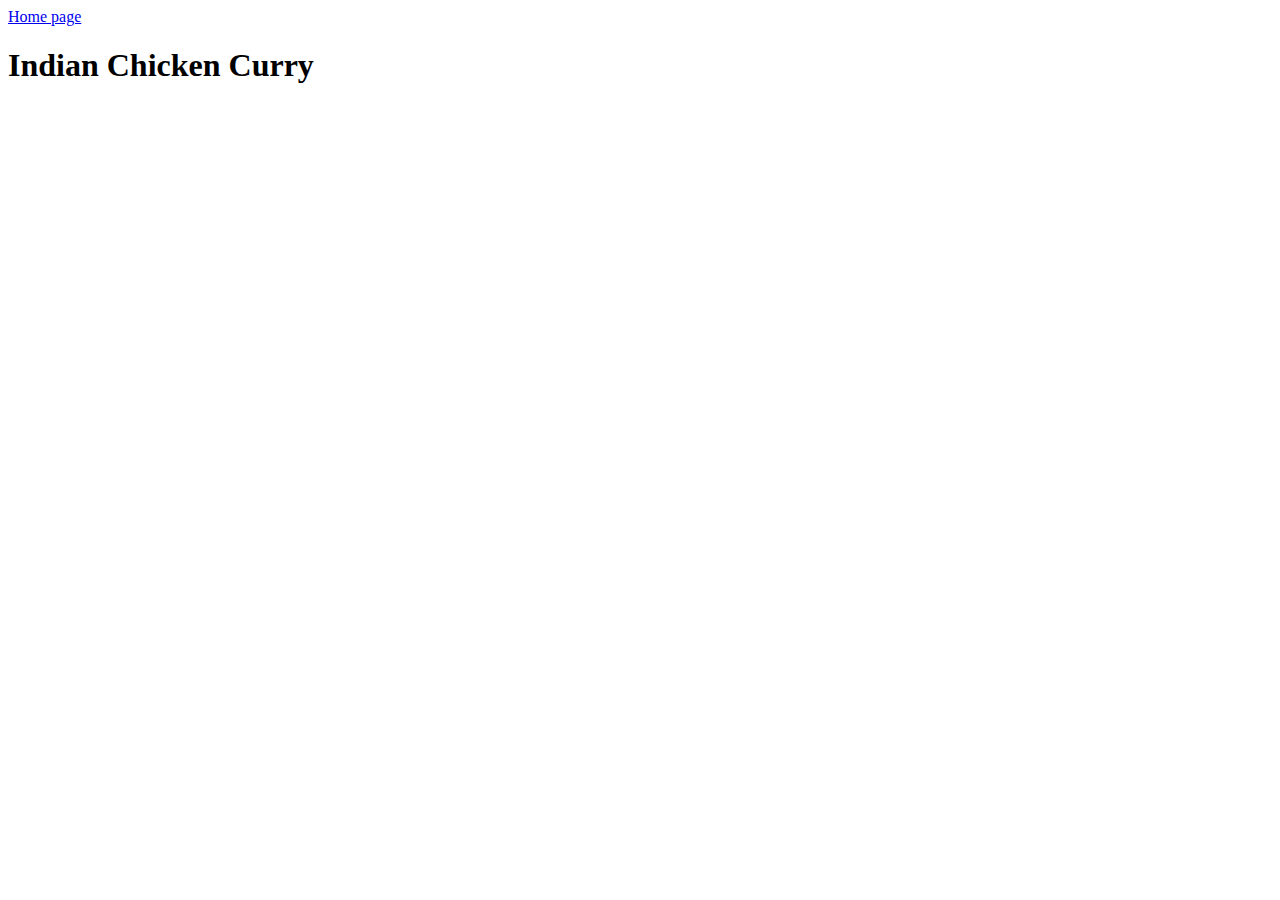
==== recipes/chickencurry.html @ f3325745 "Add link to homepage" ====
<!DOCTYPE html>
<html lang="en">
  <head>
    <meta charset="UTF-8" />
    <meta name="viewport" content="width=device-width, initial-scale=1.0" />
    <title>Indian Chicken Curry (Murgh Kari)</title>
  </head>
  <body>
    <a href="../index.html">Home page</a>
    <h1>Indian Chicken Curry</h1>
  </body>
</html>
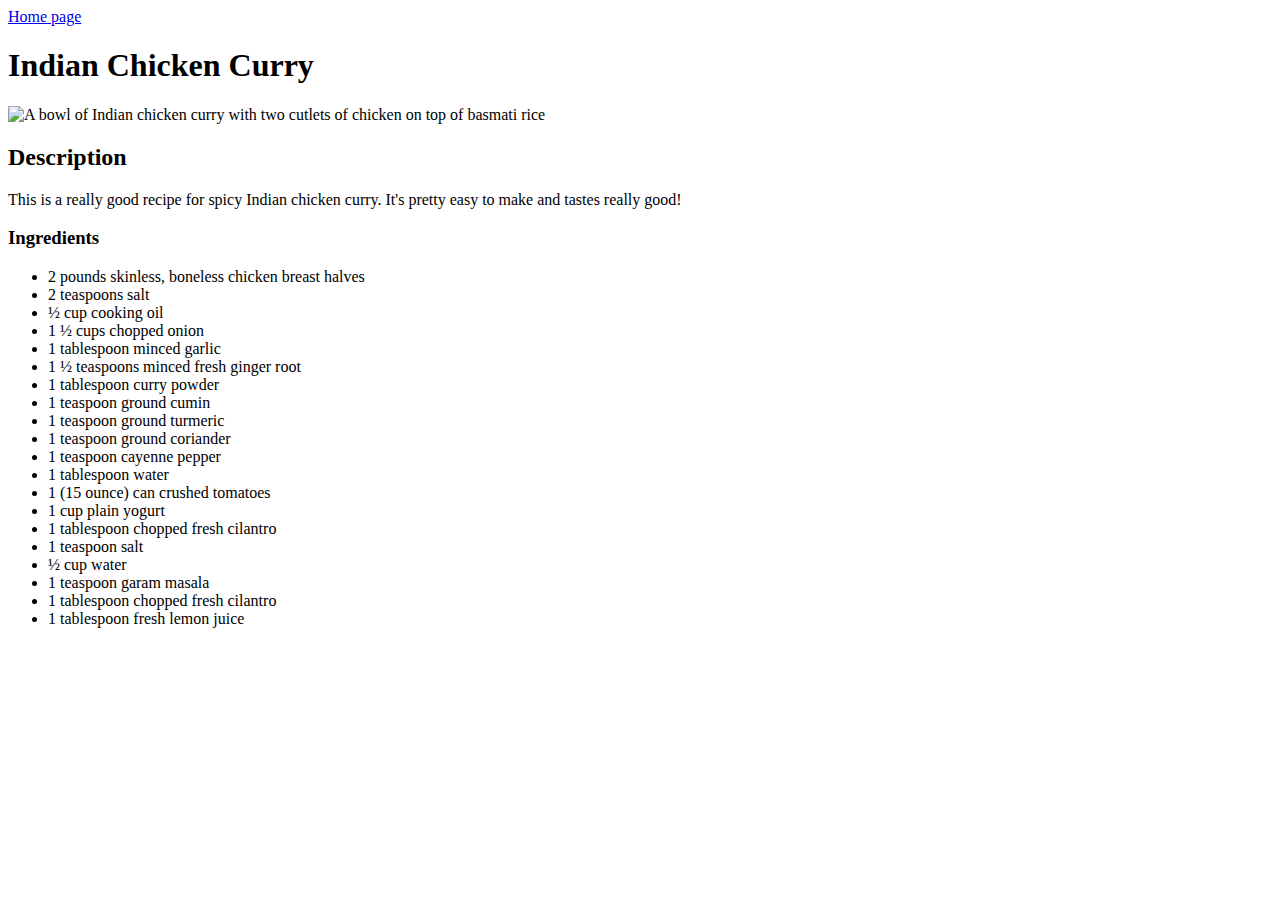
==== commit cdc4b54f: "Add ingredients list for chicken curry" ====
--- a/recipes/chickencurry.html
+++ b/recipes/chickencurry.html
@@ -8,5 +8,39 @@
   <body>
     <a href="../index.html">Home page</a>
     <h1>Indian Chicken Curry</h1>
+    <img
+      height="300"
+      width="300"
+      src="https://www.allrecipes.com/thmb/rvJvyV3X11HaYF1v7Vqa1-NViFI=/750x0/filters:no_upscale():max_bytes(150000):strip_icc():format(webp)/212721-indian-chicken-curry-murgh-kari-DDMFS-4x3-330302d59ca64543b3d7ead88c226f9a.jpg"
+      alt="A bowl of Indian chicken curry with two cutlets of chicken on top of basmati rice"
+    />
+    <h2>Description</h2>
+    <p>
+      This is a really good recipe for spicy Indian chicken curry. It's pretty
+      easy to make and tastes really good!
+    </p>
+    <h3>Ingredients</h3>
+    <ul>
+      <li>2 pounds skinless, boneless chicken breast halves</li>
+      <li>2 teaspoons salt</li>
+      <li>½ cup cooking oil</li>
+      <li>1 ½ cups chopped onion</li>
+      <li>1 tablespoon minced garlic</li>
+      <li>1 ½ teaspoons minced fresh ginger root</li>
+      <li>1 tablespoon curry powder</li>
+      <li>1 teaspoon ground cumin</li>
+      <li>1 teaspoon ground turmeric</li>
+      <li>1 teaspoon ground coriander</li>
+      <li>1 teaspoon cayenne pepper</li>
+      <li>1 tablespoon water</li>
+      <li>1 (15 ounce) can crushed tomatoes</li>
+      <li>1 cup plain yogurt</li>
+      <li>1 tablespoon chopped fresh cilantro</li>
+      <li>1 teaspoon salt</li>
+      <li>½ cup water</li>
+      <li>1 teaspoon garam masala</li>
+      <li>1 tablespoon chopped fresh cilantro</li>
+      <li>1 tablespoon fresh lemon juice</li>
+    </ul>
   </body>
 </html>
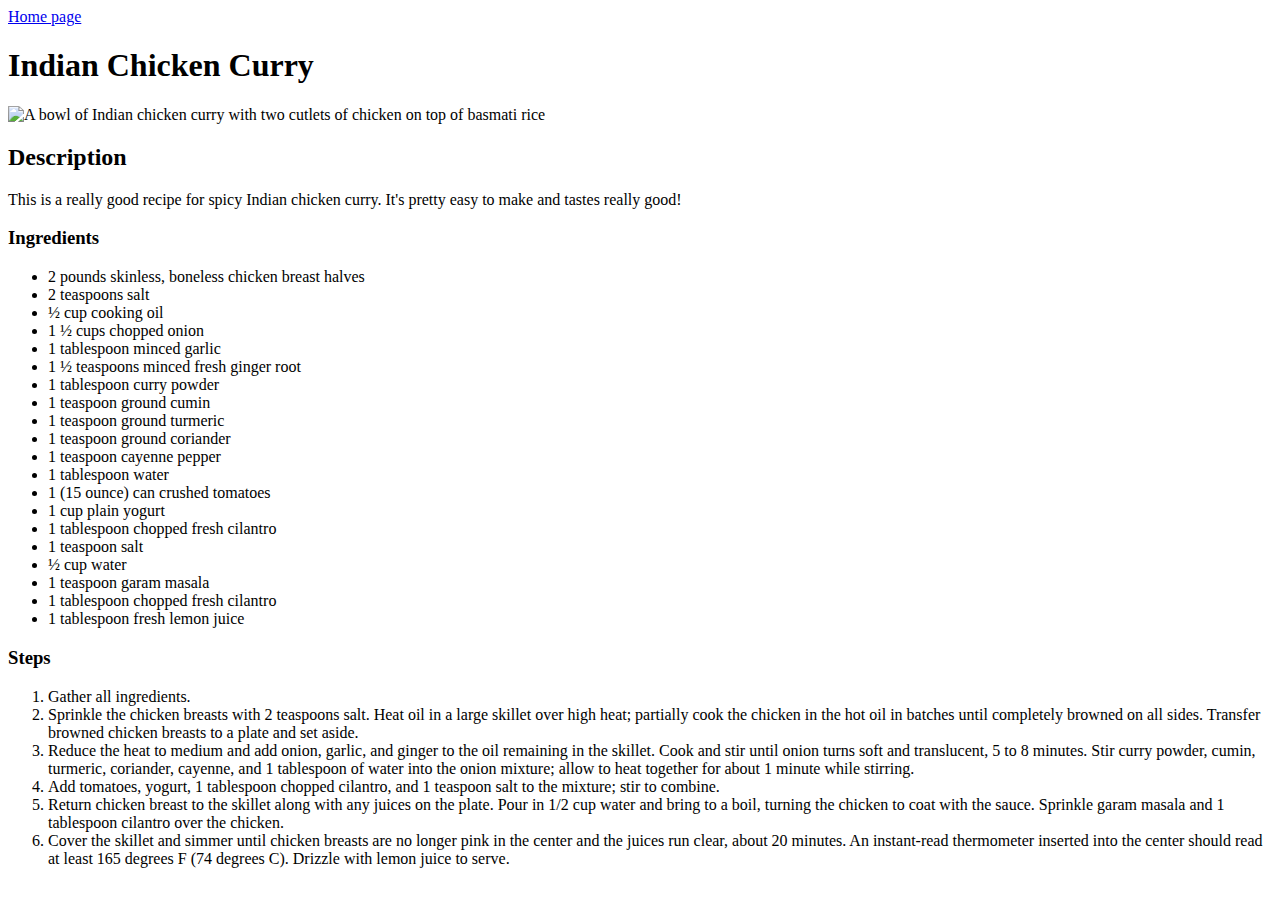
==== commit 7c8e66e2: "Add steps to chicken curry" ====
--- a/recipes/chickencurry.html
+++ b/recipes/chickencurry.html
@@ -42,5 +42,38 @@
       <li>1 tablespoon chopped fresh cilantro</li>
       <li>1 tablespoon fresh lemon juice</li>
     </ul>
+    <h3>Steps</h3>
+    <ol>
+      <li>Gather all ingredients.</li>
+      <li>
+        Sprinkle the chicken breasts with 2 teaspoons salt. Heat oil in a large
+        skillet over high heat; partially cook the chicken in the hot oil in
+        batches until completely browned on all sides. Transfer browned chicken
+        breasts to a plate and set aside.
+      </li>
+      <li>
+        Reduce the heat to medium and add onion, garlic, and ginger to the oil
+        remaining in the skillet. Cook and stir until onion turns soft and
+        translucent, 5 to 8 minutes. Stir curry powder, cumin, turmeric,
+        coriander, cayenne, and 1 tablespoon of water into the onion mixture;
+        allow to heat together for about 1 minute while stirring.
+      </li>
+      <li>
+        Add tomatoes, yogurt, 1 tablespoon chopped cilantro, and 1 teaspoon salt
+        to the mixture; stir to combine.
+      </li>
+      <li>
+        Return chicken breast to the skillet along with any juices on the plate.
+        Pour in 1/2 cup water and bring to a boil, turning the chicken to coat
+        with the sauce. Sprinkle garam masala and 1 tablespoon cilantro over the
+        chicken.
+      </li>
+      <li>
+        Cover the skillet and simmer until chicken breasts are no longer pink in
+        the center and the juices run clear, about 20 minutes. An instant-read
+        thermometer inserted into the center should read at least 165 degrees F
+        (74 degrees C). Drizzle with lemon juice to serve.
+      </li>
+    </ol>
   </body>
 </html>
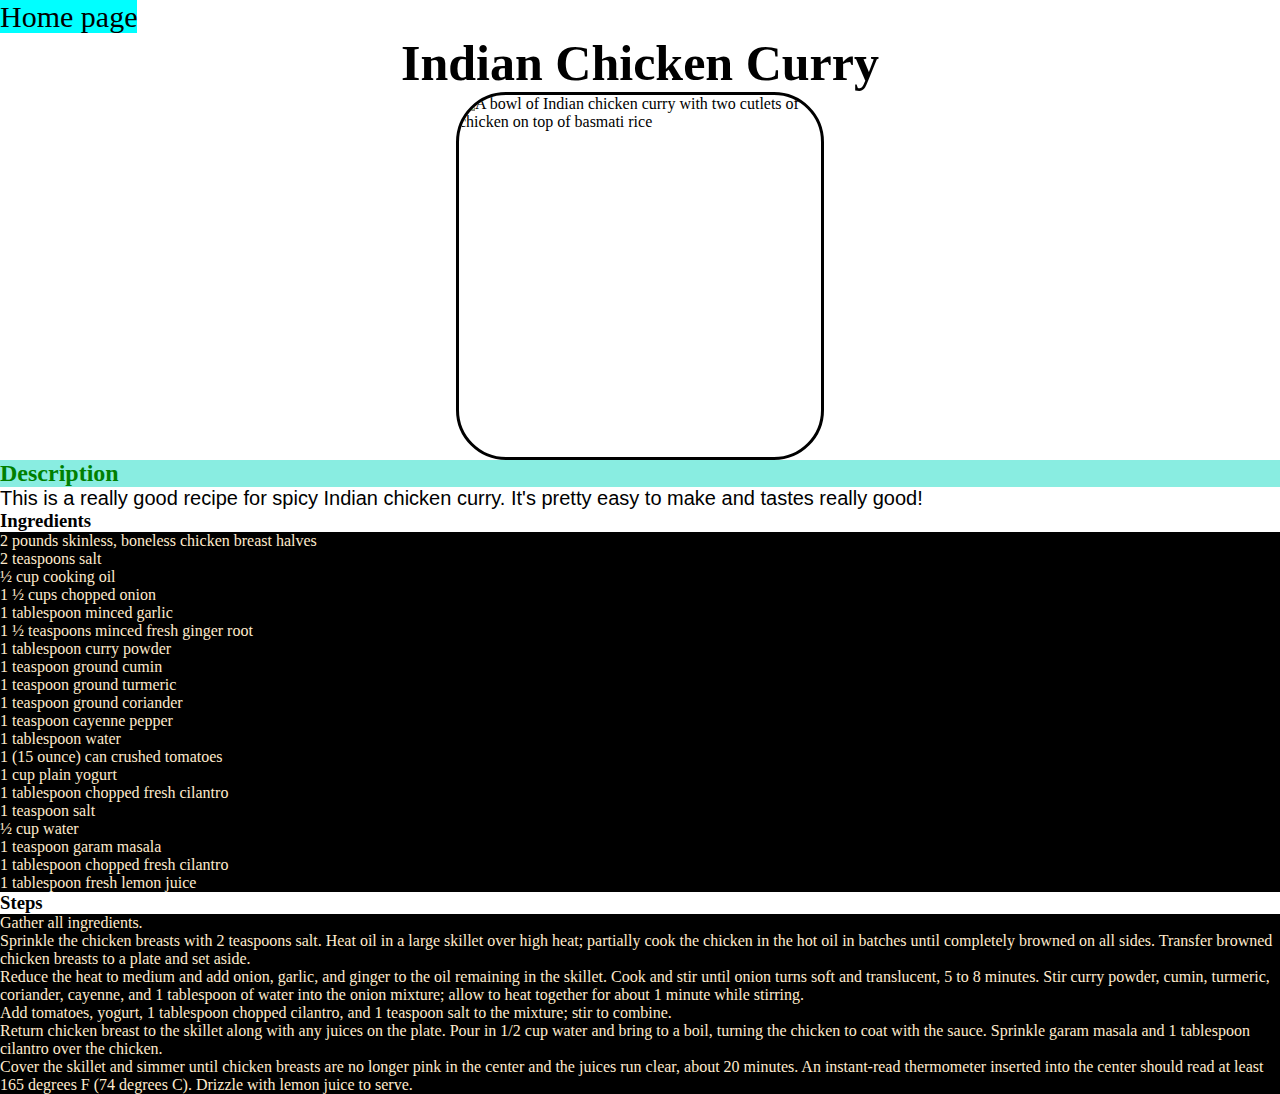
==== commit b2032ece: "Change css to include inline and block practice" ====
--- a/recipes/chickencurry.html
+++ b/recipes/chickencurry.html
@@ -1,6 +1,7 @@
 <!DOCTYPE html>
 <html lang="en">
   <head>
+    <link rel="stylesheet" href="../styles/recipes-styles.css" />
     <meta charset="UTF-8" />
     <meta name="viewport" content="width=device-width, initial-scale=1.0" />
     <title>Indian Chicken Curry (Murgh Kari)</title>
@@ -9,6 +10,7 @@
     <a href="../index.html">Home page</a>
     <h1>Indian Chicken Curry</h1>
     <img
+      class="recipe-image"
       height="300"
       width="300"
       src="https://www.allrecipes.com/thmb/rvJvyV3X11HaYF1v7Vqa1-NViFI=/750x0/filters:no_upscale():max_bytes(150000):strip_icc():format(webp)/212721-indian-chicken-curry-murgh-kari-DDMFS-4x3-330302d59ca64543b3d7ead88c226f9a.jpg"
--- a/styles/recipes-styles.css
+++ b/styles/recipes-styles.css
@@ -0,0 +1,38 @@
+* {
+  margin: 0;
+  padding: 0;
+  box-sizing: border-box;
+}
+a {
+  font-size: 30px;
+  text-decoration: none;
+  color: black;
+  background-color: aqua;
+}
+h1 {
+  width: 13em;
+  text-align: center;
+  margin: 0 auto;
+  font-size: 50px;
+}
+h2 {
+  color: green;
+  background-color: rgb(137, 237, 225);
+}
+p {
+  font-size: 20px;
+  font-family: "Franklin Gothic Medium", "Arial Narrow", Arial, sans-serif;
+}
+li {
+  list-style: square;
+  color: blanchedalmond;
+  background-color: black;
+}
+.recipe-image {
+  width: 23em;
+  height: auto;
+  margin: 0 auto;
+  display: block;
+  border: black solid;
+  border-radius: 50px;
+}
